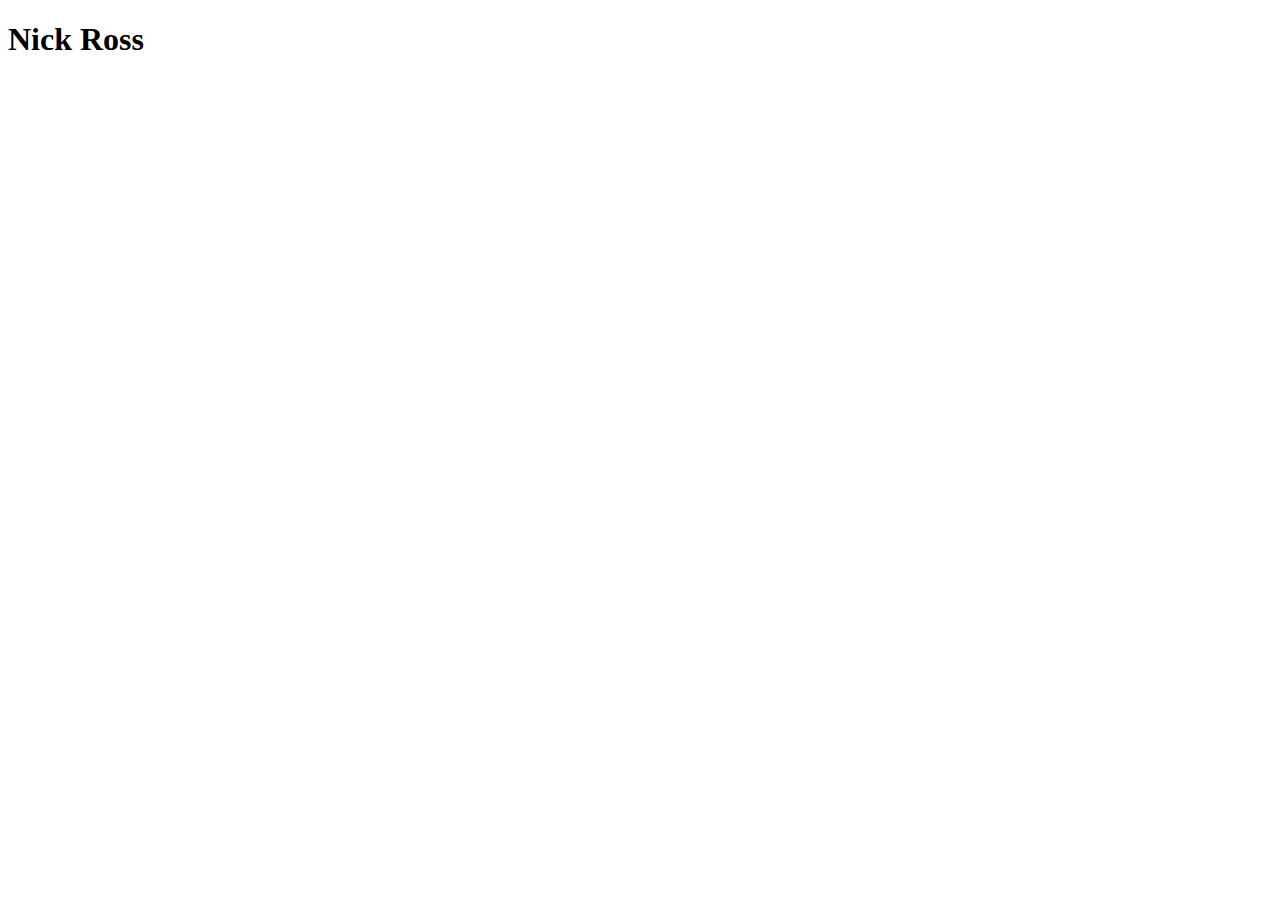
==== index.html @ 712f7cfe "Added index.html" ====
<!DOCTYPE html>
<html lang="en">
<head>
    <meta charset="UTF-8">
    <meta name="viewport" content="width=device-width, initial-scale=1.0">
    <meta http-equiv="X-UA-Compatible" content="ie=edge">
    <title>IST 363 Lab 1</title>
</head>
<body>
    <h1>Nick Ross</h1>
</body>
</html>
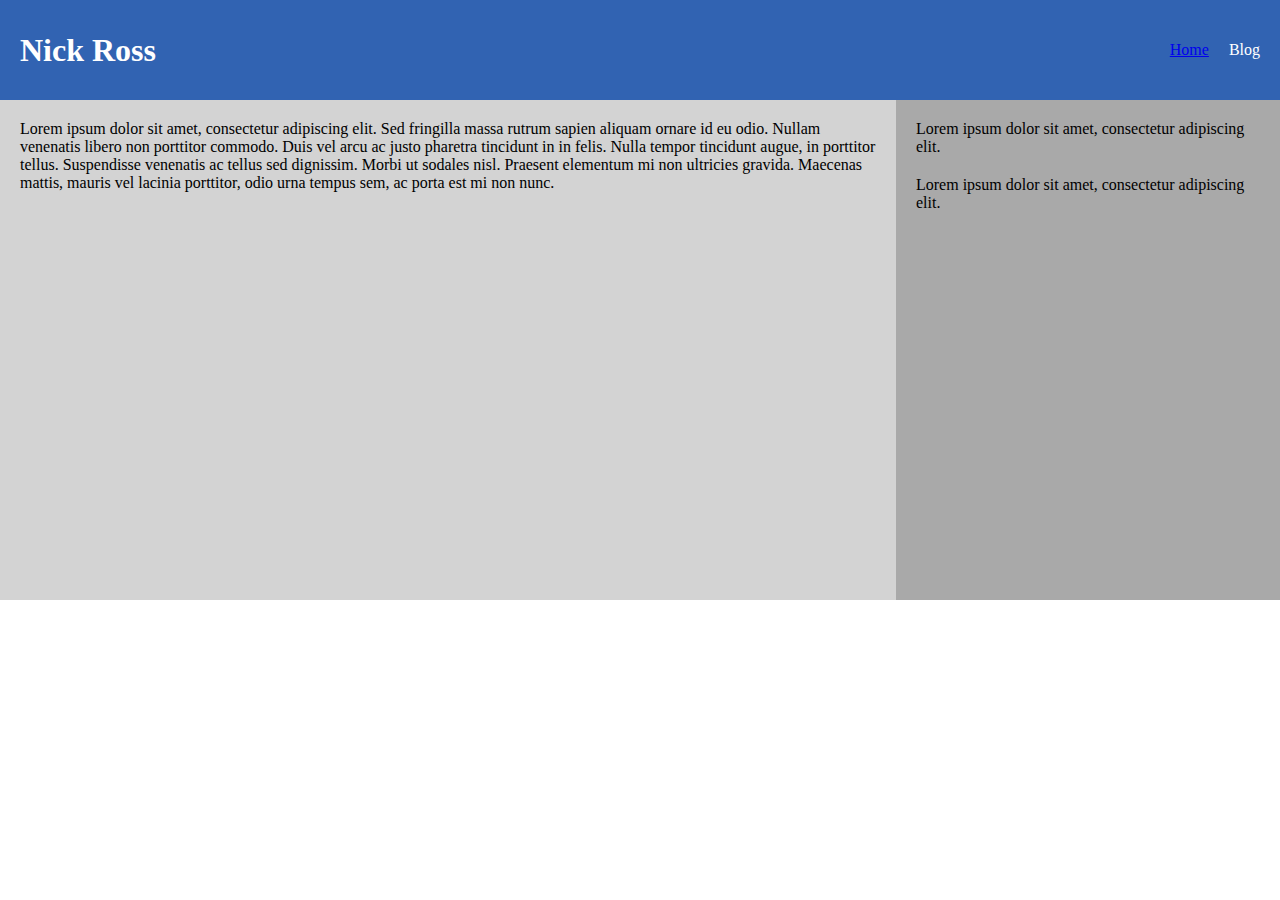
==== commit bb0415dc: "Step 14" ====
--- a/index.html
+++ b/index.html
@@ -4,9 +4,25 @@
     <meta charset="UTF-8">
     <meta name="viewport" content="width=device-width, initial-scale=1.0">
     <meta http-equiv="X-UA-Compatible" content="ie=edge">
+
+    <link rel="stylesheet" href="styles.css"/>
     <title>IST 363 Lab 1</title>
 </head>
 <body>
-    <h1>Nick Ross</h1>
+    <div class="header"><h1>Nick Ross</h1>
+        <ul class="navigation">
+            <li><a href="index.html">Home</a></li>
+            <li><a hreaf="blog.html">Blog</a></li>
+        </ul>
+    </div>
+    <div class="main">
+        <div class="content">
+            <p>Lorem ipsum dolor sit amet, consectetur adipiscing elit. Sed fringilla massa rutrum sapien aliquam ornare id eu odio. Nullam venenatis libero non porttitor commodo. Duis vel arcu ac justo pharetra tincidunt in in felis. Nulla tempor tincidunt augue, in porttitor tellus. Suspendisse venenatis ac tellus sed dignissim. Morbi ut sodales nisl. Praesent elementum mi non ultricies gravida. Maecenas mattis, mauris vel lacinia porttitor, odio urna tempus sem, ac porta est mi non nunc.</p>
+        </div>
+        <div class="sidebar">
+            <p>Lorem ipsum dolor sit amet, consectetur adipiscing elit.</p>
+            <p>Lorem ipsum dolor sit amet, consectetur adipiscing elit.</p>
+        </div>
+    </div>
 </body>
 </html>--- a/styles.css
+++ b/styles.css
@@ -0,0 +1,58 @@
+html {
+    padding: 0px;
+    margin: 0px;
+}
+
+body {
+    padding: 0px;
+    margin: 0px;
+}
+
+.header {
+    height: 60px;
+    line-height: 60px;
+    padding: 20px;
+    background-color: #3163b2;
+}
+
+h1 {
+    float: left;
+    margin: 0px;
+    color: #fff;
+}
+
+ul {
+    float: right;
+    list-style: none;
+    margin: 0px;
+    padding: 0px;
+    text-decoration: none;
+    color: #fff;
+}
+
+li {
+    float: left;
+    margin-left: 20px;
+}
+
+.content {
+    width: 70%;
+    float: left;
+    background-color: lightgrey;
+    min-height: 500px;
+}
+
+.sidebar {
+    width: 30%;
+    float: left;
+    background-color: darkgrey;
+    min-height: 500px;
+}
+
+.content p {
+    margin: 20px;
+}
+
+.sidebar p {
+    margin: 20px;
+}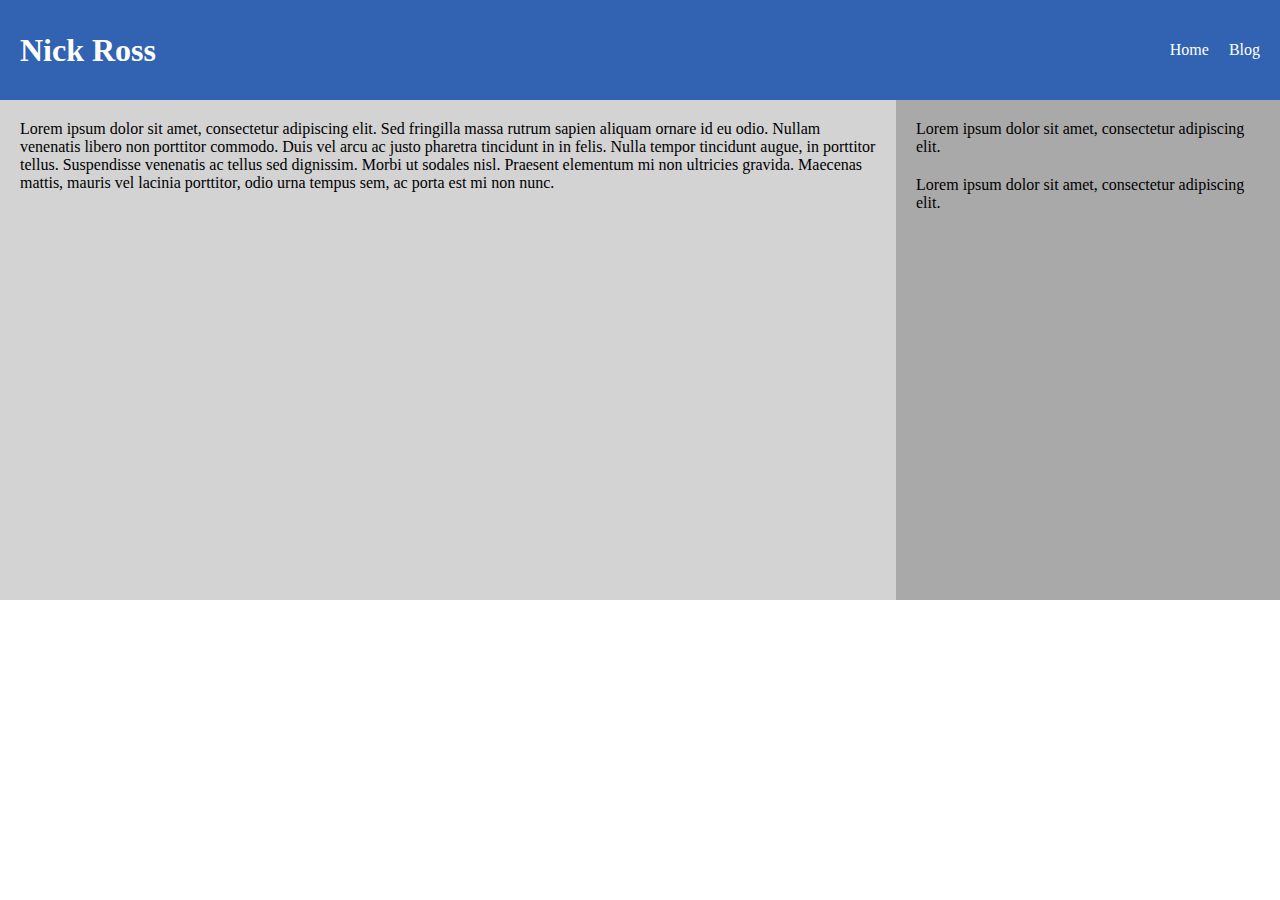
==== commit b761744c: "Adding blog page" ====
--- a/index.html
+++ b/index.html
@@ -12,7 +12,7 @@
     <div class="header"><h1>Nick Ross</h1>
         <ul class="navigation">
             <li><a href="index.html">Home</a></li>
-            <li><a hreaf="blog.html">Blog</a></li>
+            <li><a href="blog.html">Blog</a></li>
         </ul>
     </div>
     <div class="main">
--- a/styles.css
+++ b/styles.css
@@ -26,6 +26,10 @@
     list-style: none;
     margin: 0px;
     padding: 0px;
+    color: #fff;
+}
+
+ul a {
     text-decoration: none;
     color: #fff;
 }
@@ -55,4 +59,17 @@
 
 .sidebar p {
     margin: 20px;
+}
+
+.blog-post {
+    margin: 10px;
+    background-color: #fff;
+    border: 2px solid lightgray;
+    border-radius: 3px;
+    padding: 10px;
+}
+
+.blog-post img {
+    float: left;
+    margin: 15px;
 }